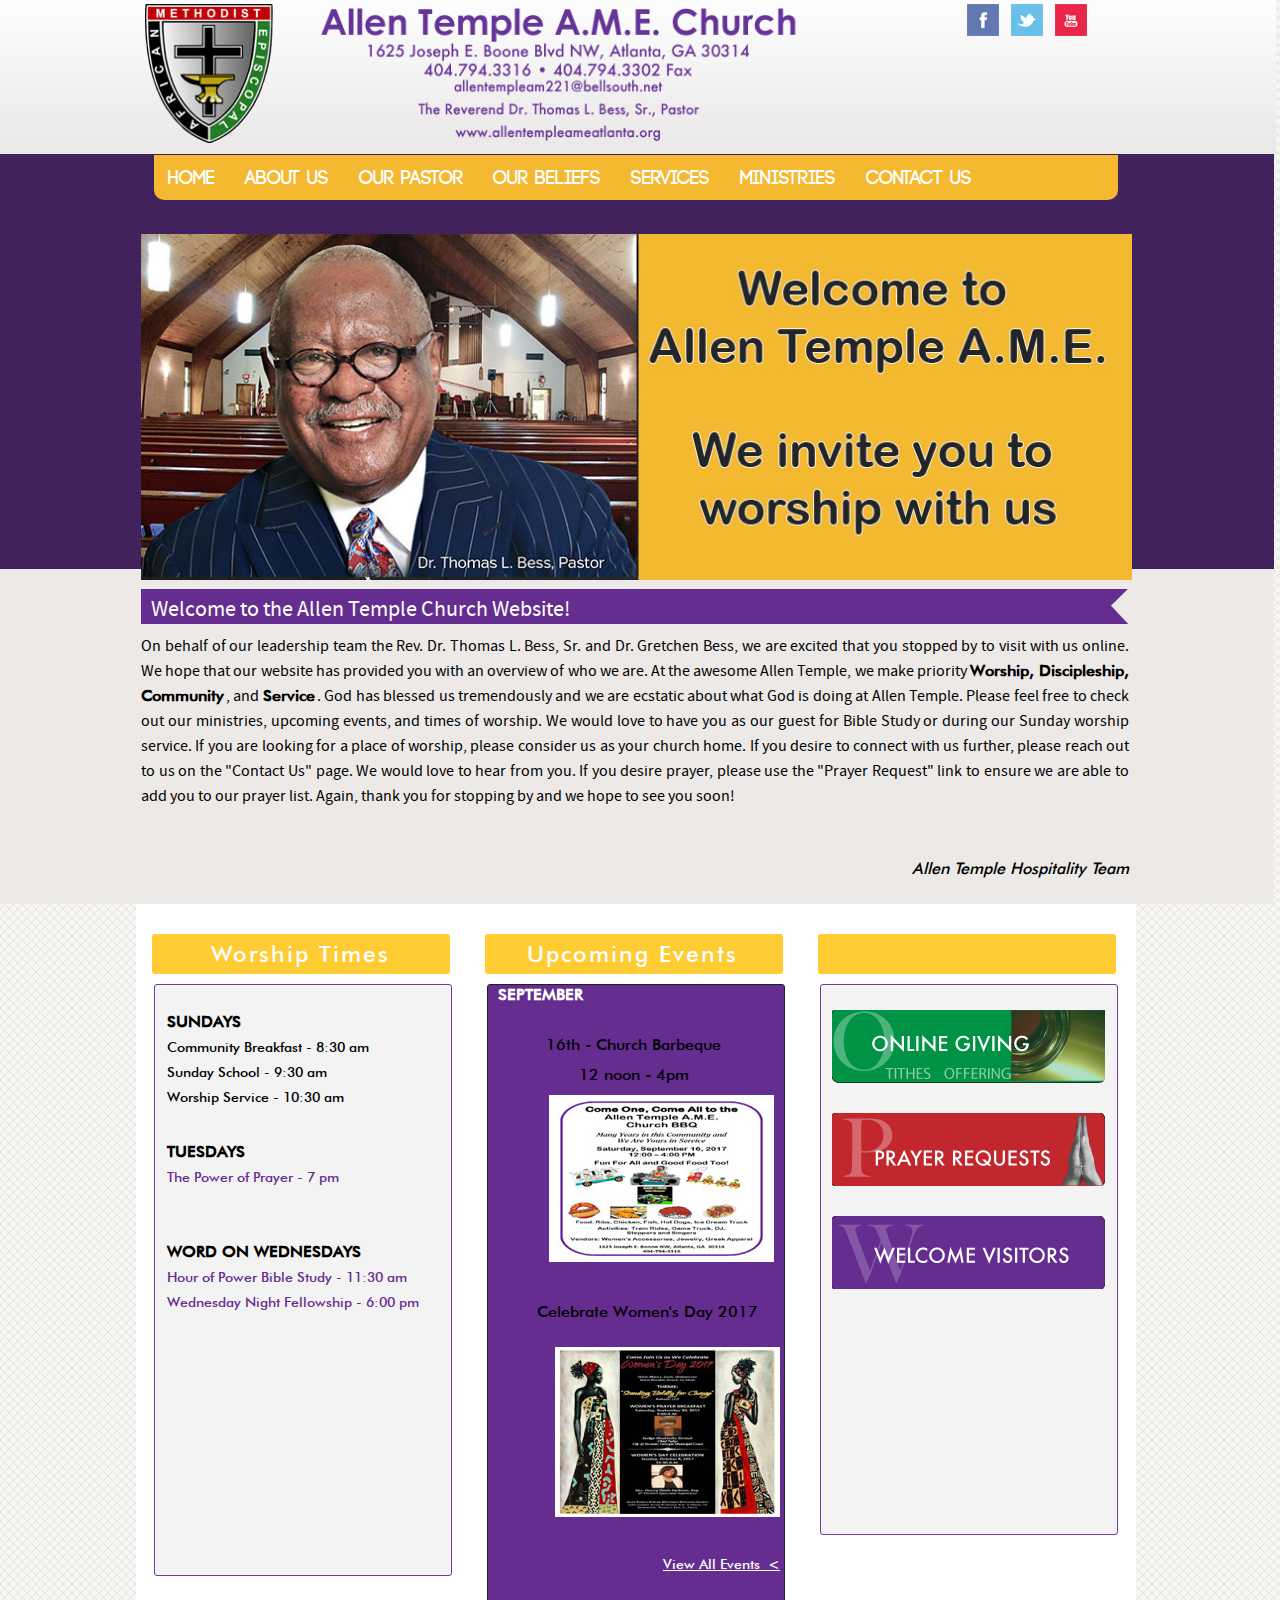
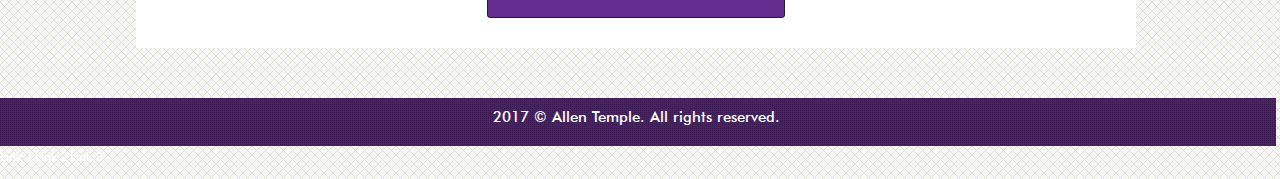
==== index.html @ 18a84fa6 "first commit" ====
<!DOCTYPE html PUBLIC "-//W3C//DTD XHTML 1.0 Transitional//EN" "http://www.w3.org/TR/xhtml1/DTD/xhtml1-transitional.dtd">
<html xmlns="http://www.w3.org/1999/xhtml">
<head>
<meta http-equiv="Content-Type" content="text/html; charset=UTF-8" />
<title>Allen Temple AME - Atlanta, Georgia</title>
<meta charset="utf-8">
<meta name="viewport" content="width=device-width, initial-scale=1">
<link rel="stylesheet" href="https://maxcdn.bootstrapcdn.com/bootstrap/3.4.1/css/bootstrap.min.css">
<script src="https://ajax.googleapis.com/ajax/libs/jquery/3.5.1/jquery.min.js"></script>
<script src="https://maxcdn.bootstrapcdn.com/bootstrap/3.4.1/js/bootstrap.min.js"></script>
<link href="css/style.css" rel="stylesheet" type="text/css" />
<style type="text/css">
<!--
.style2 {font-size: 14px}
.style5 {
	font-size: 16px;
	font-weight: bold;
}
a {
	font-size: 12px;
	color: #fff;
}
#wrapper #container .container_bottom_main .container_bottom .one_box .one_box_bottom2 a {
	font-size: 14px;
	font-style: normal;
	color: #fff;
	text-decoration: underline;
	text-align: right;
	margin-right: 3px;
}
</style>
<link href="CSS/Level1_Arial.css" rel="stylesheet" type="text/css" />
<style type="text/css">
<!--
body,td,th {
	font-size: 16px;
	color: #000000;
}
#wrapper #container .container_bottom_main .container_bottom .one_box .one_box_bottom2 .style7 {
	font-size: 16px;
	color: #FFFFFF;
}
.style8 {
	font-size: 16px;
	color: #000000;
}
.style11 {color: #FFFFFF; font-weight: bold; };
.style12 {color: #FFFFFF};
</style>
</head>

<body>
<div id="wrapper">

<!-- header part start -->
<div id="header">
<div class="header_part">
	<div class="logo">
    <a href="index.html"><img src="images/logo.png" alt="" /></a>    </div>
	<div class="header_right">
    	  	<div class="icon">
        <a href="https://www.facebook.com/pages/Allen-Temple-AME-Church-Atlanta/126102117435975" target="_blank"><img src="images/icon1.png" alt="" /></a>        </div>
        
    	<div class="icon">
        <a href="https://twitter.com/AllenTempleATL" target="_blank"><img src="images/icon2.png" alt="" /></a>        </div>
        
    	<div class="icon">
        <a href="http://www.youtube.com/channel/UCARsl1Y4GUv0Bp7AzdJs7Fw" target="_blank"><img src="images/icon3.png" alt="" /></a>        </div>
    
    </div>
   
    	</div>
</div>
<!-- header part end -->

<!-- container part start -->
<div id="container">	
	<div class="banner_main">
      <div class="banner_part">
        <button class="navbar-toggler" class="btn-" type="button" data-toggle="collapse" data-target="#navbarNav" aria-controls="navbarNav" aria-expanded="false" aria-label="Toggle navigation">
          <div class="nav-icon"></div>
          <div class="nav-icon"></div>
          <div class="nav-icon"></div>
        <span class="navbar-toggler-icon"></span>
        </button>
        <div class="collapse navbar-collapse" id="navbarNav">
          <div class="navbar">
            <div class="navigation">           <ul>
              <li><a href="index.html">Home</a></li>
              <li><a href="church_history.html">About Us</a></li>
              <li><a href="our_pastor.html">Our Pastor</a></li>
              <li><a href="our_beliefs.html">Our Beliefs</a></li>
              <li><a href="services.html">Services</a></li>
              <li><a href="ministries.html">Ministries</a></li>
              <li><a href="contact_us.html">Contact Us</a></li>
              </ul>
            </div>
          </div>
      </div>    
          <div class="banner">
			<link rel="stylesheet" href="banner/main.css">
					<ul id="demo" class="image_fader">
										
                    <li><img src="images/banner6.jpg" alt="" title=""/></li>
                   <!-- <li><img src="images/april1prayerbreakfast.jpg" alt="" title="prayer breakfast"/></li>
                    <li><img src="images/handelsmessiah.jpg" alt="" title=""/></li>
                    <li><img src="images/holyweek.jpg" alt="" title=""/></li>-->
                    <li><img src="images/banner.png" alt="" title=""/></li>
					<li><img src="images/banner2.jpg" alt="" title=""/></li>
					<li><img src="images/banner3.jpg" alt="" title=""/></li>
					<li><img src="images/banner4.jpg" alt="" title=""/></li>-->
			  </ul>
					<script src="http://ajax.googleapis.com/ajax/libs/jquery/1.10.2/jquery.min.js"></script>
	<script src="banner/main.js"></script>
            <!--img src="images/banner.png" alt="" /-->
            </div>
        </div>
    
    </div>
	<div class="container_top_main">
    <div class="container_top">
    	<div class="heading">
        <h1>Welcome to the Allen Temple  Church Website!</h1> 
        </div>
        <p class="style8">
        
 On behalf of our leadership team
          
          the Rev. Dr. Thomas L. Bess, Sr. and Dr. Gretchen Bess, we are excited that you stopped by to 
          
          visit with us online. We hope that our website has provided you with an overview of who we 
          
          are. At the awesome Allen Temple, we make priority <strong>Worship, Discipleship, Community</strong>, and 
          
          <strong>Service</strong>. God has blessed us tremendously and we are ecstatic about what God is doing at Allen 
          
          Temple. Please feel free to check out our ministries, upcoming events, and times of worship. We 
          
          would love to have you as our guest for Bible Study or during our Sunday worship service. If 
          
          you are looking for a place of worship, please consider us as your church home. If you desire to 
          
          connect with us further, please reach out to us on the "Contact Us" page. We would love to hear 
          
          from you. If you desire prayer, please use the "Prayer Request" link to ensure we are able to add 
          
        you to our prayer list. Again, thank you for stopping by and we hope to see you soon!</p>
        <h4 align="right"><em> </em></h4>
        <h4 align="right">&nbsp;</h4>
        <h4 align="right"><em>Allen Temple Hospitality Team</em></h4>
      </div>
	</div>
    <div class="container_bottom_main">
    	<div class="container_bottom">
        	<div class="one_box">
            	<div class="one_box_top">
                <h1 class="style5">Worship Times</h1>
              </div>                     

           	  <div class="one_box_bottom">
                <ul>
                <li><strong>SUNDAYS</strong><br />
                  <span class="style2">Community Breakfast - 8:30 am<br />
                  Sunday School - 9:30 am<br />
                Worship Service - 10:30 am</span></li>
                <li><strong>TUESDAYS</strong><br />
                The Power of Prayer - 7 pm<br />
                <br />
                <br />
                <strong>WORD ON WEDNESDAYS</strong><br />
                Hour of Power Bible Study - 11:30 am<br />
                Wednesday Night Fellowship - 6:00 pm<br />
                </li>
                
                <li><br />
                  <br />
                  </li>
                <li></li>
                <li></li>
                <li><br />
                </li>
                </ul>
                <br />
                <p>&nbsp;</p>
                
                <p>&nbsp;</p>
           	  </div>
                
            </div>
        	<div class="one_box">
            	<div class="one_box_top">
                <h1 class="style5">Upcoming Events</h1>
              </div>
              <div class="one_box_bottom2">
                
                <p class="style11">
                 SEPTEMBER</p>
              <!--  <p class="style11">1st -   Men's Prayer Breakfast  - 9am 
                </p>
               <br />
                <p align="center" class="style11"><img src="images/Prayer-Breakfast-Flyersm.jpg" width="230" height="241" /></p>
                <p class="style11">&nbsp;</p>
                <p class="style11">9th -   Handel's Messiah - 6pm</p>
                <p class="style11">&nbsp;</p>
                <p class="style11">10th -12th -   Holy Week Revival</p>-->
              <p align="center" class="style12"> <br />
                16th -              
              Church Barbeque 
              <p align="center" class="style12">12 noon - 4pm
              <p align="left" class="style12">              
              <table width="233" border="0" align="right">
                <tr>
                  <td >
                    <img src="images/Come Onesm.jpg" width="225" height="167" />
                  <p class="style12">&nbsp; </p></td>
                </tr>
              </table>
              <br clear="all" />
   <p align="right" class="style12">              
                     
               
              <table width="245" border="0" align="right">
                <tr>
                  <td height="170" align="right" valign="top">
                    <p align="left" class="style12">Celebrate Women's Day 2017</br>
                  <a href="images/WM-Day-Flyer-lg.jpg"><img src="images/WM-Day-Flyer-2.jpg" alt=" " width="225" height="170" align="top" /></a></td>
                </tr>
              </table> 
              <br clear="all" />
              <p align="right" class="style12"><a href="events.html">View All Events <
              </a>               
              </div>
                
          </div>
            <div class="one_box">
            	<div class="one_box_top">
                <h1></h1>
                </div>
                <div class="one_box_bottom">
                <ul>
                <li><a href="https://championsonlineform.wufoo.com/forms/allen-temple-ame-church-contributions/" target="_blank"><img src="images/img1.png" alt="" /></a></li>
                <li><a href="https://championsonlineform.wufoo.com/forms/prayer-requests-allen-temple-ame/" target="_blank"><img src="images/img2.png" alt="" /></a></li>
                <li><a href="https://championsonlineform.wufoo.com/forms/welcome-visitors-allen-temple/" target="_blank"><img src="images/img3.png" alt="" /></a><br /><br />
                  <br />
                </li>
                
               
                <li></li>
                <li></li>
                <li><br />
                    <br />
                  <br />
                  <br />
                </li>
                </ul>
                
              </div>
                
            </div>
          </div>
    </div>
</div>

<!-- container part end -->

<!-- footer part start -->
<div id="footer">
	<div class="footer_part">
    <p>2017 © Allen Temple. All rights reserved.</p>
	</div>
</div>

<!-- footer part end -->
<ul class="navbar-nav">
    <li class="nav-item">
      <a class="nav-link" href="#">Link 1</a>
    </li>
    <li class="nav-item">
      <a class="nav-link" href="#">Link 2</a>
    </li>
    <li class="nav-item">
      <a class="nav-link" href="#">Link 3</a>
    </li>
  </ul>
</nav>
</div>
</body>
</html>
---- css/style.css ----
@charset "utf-8";
/* CSS Document */
@font-face {
    font-family: 'code_boldregular';
    src: url('../fonts/code_bold-webfont.eot');
    src: url('../fonts/code_bold-webfont.eot?#iefix') format('embedded-opentype'),
         url('../fonts/code_bold-webfont.woff') format('woff'),
         url('../fonts/code_bold-webfont.ttf') format('truetype');
    font-weight: normal;
    font-style: normal;

}
@font-face {
    font-family: 'source_sans_proregular';
    src: url('../fonts/sourcesanspro-regular-webfont.eot');
    src: url('../fonts/sourcesanspro-regular-webfont.eot?#iefix') format('embedded-opentype'),
         url('../fonts/sourcesanspro-regular-webfont.woff') format('woff'),
         url('../fonts/sourcesanspro-regular-webfont.ttf') format('truetype');
    font-weight: normal;
    font-style: normal;

}
@font-face {
	font-family: 'tt0142m';
	src: url('../fonts/tt0142m.eot');
	src: local('../fonts/tt0142m'), url('../fonts/tt0142m.woff') format('woff'), url('../fonts/tt0142m.ttf') format('truetype');
}
*{
	line-height: 20px;
	margin: 0px;
	padding-top: 0px;
	padding-right: 2px;
	padding-bottom: 0px;
	padding-left: 0px;
	font-family: tt0142m;
	font-size: 16px;
	color: #000000;
}
h1,h2,h3,h4,h5,h6,a,ul,img{ margin:0px; padding:0px; font-weight:normal; outline:none;list-style:none; }
.clr  { clear:both; }
img a { border:none; }
.margn { margin:0 !important;}
a     { text-decoration:none; }
body  {
	margin:0px;
	padding:0px;
	font-family: tt0142m;
	background:url(../images/container_bottom.png) repeat;
	font-size: 15px;
}

#wrapper              { width:100% ; float:left;}


/*-- header part css start --*/

#header             { width:100% ; float:left; height:154px; background:#ebe8e8 url(../images/header_bg.png) repeat-x;}
.header_part        { width:1000px ; margin:auto; max-width: 100%; display: flex; justify-content: space-between;padding-left: 8px;}
.logo               { width:auto ; float:left; margin-top:4px; }
.logo img           { width:auto ;max-width: 100%; }
.header_right       { width: 180px;}
.icon               { width:auto ; float:left; margin:4px 0px 0px 10px; }
.icon img           { width:auto ; float:left;  }

/*-- container part css start --*/

#container          { width:100% ; float:left; }
.banner_main        { width:100% ; float:left; height:415px; background:url(../images/banner_bg.png) repeat;  }
.banner_part        { width:1000px ; margin:auto;max-width: 100%;}
.navigation         { width:100% ; float:left; height:45px; background:#f4b931 repeat; border-radius:0px 0px 10px 10px;margin-left: 2px;}   
.navigation ul      { width:auto ; float:left;} 
.navigation ul li   { width:auto ; float:left;} 
.navigation ul li a { width:auto ; float:left; font:normal 19px 'code_boldregular'; color:#fff; padding:13px 14px;  } 
.navigation ul li a:hover { width:auto ; float:left; font:normal 19px 'code_boldregular'; color:#652d90; padding:13px 14px;} 
.banner             { width:100% ; float:left; margin-top:10px;}
.banner img         { width:100% ; float:left;}
.container_top_main { width:100% ; float:left; background:#ece9e7 repeat; padding-bottom:25px;}
.container_top      { width:1000px ; margin:auto;max-width: 100%;padding-left: 5px;padding-right: 5px;}
.heading            { width:100% ; float:left;background:url(../images/arrow_right.png) no-repeat right; margin-top:20px;}
.heading h1         { width: 98%; float:left; height:35px;background:#652d90 repeat;font:normal 22px 'source_sans_proregular'; color:#fff; padding:6px 0px 0px 10px; overflow:hidden;}
.container_top p    {
	width:100%;
	float:left;
	color:#7f7979;
	text-transform:none;
	margin-top:10px;
	text-align:justify;
	font-family: 'source_sans_proregular';
	font-size: 14px;
	font-style: normal;
	line-height: 25px;
	font-weight: normal;
	font-variant: normal;
}

.container_bottom_main { width:100% ; float:left; padding-bottom:25px;}
.container_bottom      { width:1000px ; margin:auto; background:#fff repeat; 
padding-bottom:30px;max-width: 100%;display: flex;justify-content: space-between;}
.one_box               {
	width: 300px;
	margin-top:30px;
	margin: 30px auto 0px;
}  
.one_box_top           { width:100% ; float:left; height:40px; background:#ffcc33 repeat;border-radius:3px; } 
.one_box_top h1        { width:100% ; float:left;font:normal 23px/25px 'tt0142m'; color:#fff; text-align:center; padding:7px 0px; letter-spacing:2px;} 
.one_box_bottom        { width:100% ; float:left; min-height:360px; background:#f4f3f3 repeat; border:1px solid #743b9f;border-radius:3px; margin-top:10px;margin-left: 2px;} 
.one_box_bottom li        {
	width:96%;
	float:left;
	color:#652d90;
	text-align:left;
	padding:5px 0px;
	margin-top:20px;
	margin-left:4%;
	font-family: 'tt0142m';
	font-size: 14px;
	font-style: normal;
	line-height: 25px;
	font-weight: normal;
	font-variant: normal;
} 

.one_box_bottom2        {
	width:100%;
	float:left;
	min-height:360px;
	background:#652d90 repeat;
	border:1px solid #743b9f;
	border-radius:3px;
	margin-top:10px;
	border:1px solid #231f20;
	margin-left: 2px;
}
.one_box_bottom2 li        {
	width:96%;
	float:left;
	color:#fff;
	text-align:left;
	padding:5px 0px;
	margin-top:20px;
	margin-left:4%;
	font-family: 'tt0142m';
	font-size: 14px;
	font-style: normal;
	line-height: 25px;
	font-weight: normal;
	font-variant: normal;
}

.one_box_bottom2 a        { width:100% ; float:left;font:normal 26px/35px 'tt0142m'; color:#fff; text-align:center; padding:5px 0px; margin-top:20px;  }

/*-- footer part css start --*/

#footer               { width:100% ; float:left; height:auto; background:url(../images/banner_bg.png) repeat; padding:10px 0px; margin-top:25px; }
.footer_part         { width:1000px ; margin:auto;max-width: 100%;}
.footer_part p        { width:100% ; float:left;font:normal 15px 'tt0142m'; color:#fff; text-align:center; } 



/*-- church_history page css start --*/


.church_history      { width:1000px ; margin:auto; background:#fff repeat; padding-bottom:30px;max-width: 100%;padding-right: 0px;}
.heading2  { 

	float: none;

	background: url(../images/arrow_right.png) no-repeat right;

	margin-top: 10px;

	width: 300px;
	
}

.heading2 h1 { 

	height: 35px;

	background: #652d90 repeat;

	font: normal 24px 'source_sans_proregular';

	color: #fff;

	padding: 6px 0px 0px 10px;

	overflow: hidden;

	letter-spacing: 2px;

	width: 268px;
}
.heading2 h1 {
    width: 96%;
    float: left;
    height: 35px;
    background: #652d90 repeat;
    font: normal 24px 'source_sans_proregular';
    color: #fff;
    padding: 6px 0px 0px 10px;
    overflow: hidden;
    letter-spacing: 2px;
}
.heading2 {
    width: 50%;
    float: left;
    background: url(../images/arrow_right.png) no-repeat right;
    margin-top: 10px;
}
.img_lft {
    padding: 0px 10px 0px 10px;
}
.img_lft img         {
	width:auto;
	float:left;
	margin-right:10px;
	margin-top:5px;
	border-top-width: 3px;
	border-right-width: 3px;
	border-bottom-width: 3px;
	border-left-width: 3px;
	border-top-style: none;
	border-right-style: none;
	border-bottom-style: none;
	border-left-style: none;
}
.church_content      { width:100% ; float:left;}
.church_content h1   { width:auto ; float:left;font:normal 25px/24px 'tt0142m'; color:#7f7979; text-align:left; letter-spacing:1px; padding:10px 20px; text-align:justify; }
.church_content p    {
	width:auto;
	float:left;
	font:normal 15px/24px 'tt0142m';
	color:#7f7979;
	text-align:left;
	padding-top: 5px;
	padding-right: 5px;
	padding-bottom: 5px;
	padding-left: 5px;
}

/*-- our_brief page css start --*/

.article_div          { width:98% ; float:left; background:url(.--./images/minus.png) 0px 3px no-repeat; padding-left:0%; margin-left:1%; margin-top:20px;}
.article_div h1       {
	width:auto;
	float:left;
	color:#000000;
	text-align:left;
	letter-spacing:1px;
	padding:0px 18px;
	text-align:justify;
	text-transform:uppercase;
	font-family: 'tt0142m';
	font-size: 15px;
	font-style: normal;
	line-height: 22px;
	font-weight: normal;
	font-variant: normal;
}
.article_div p        { width:auto ; float:left;font:normal 15px/22px 'tt0142m'; color:#7f7979; text-align:left; letter-spacing:1px; padding:0px 20px; text-align:justify; }
.article_div2         { width:98% ; float:left; background:url(../images/plus.png) 0px 3px no-repeat; padding-left:1%; margin-left:1%; margin-top:20px;}
.article_div2 h1      { width:auto ; float:left;font:normal 15px/22px 'tt0142m'; color:#7f7979; text-align:left; letter-spacing:1px; padding:0px 20px; text-align:justify; text-transform:uppercase; }
.article_div2 p       { width:auto ; float:left;font:normal 15px/22px 'tt0142m'; color:#7f7979; text-align:left; letter-spacing:1px; padding:0px 20px; text-align:justify; }

/*-- our_paster page css start --*/
.our_paster        { width:41% ; margin:auto;}
.one_pic           { width:auto ; float:left; margin-top:50px; }
.one_pic img       { width:auto ; float:left; border:3px solid #663191; margin-right:10px; margin-top:5px;}

/*-- services page css start --*/

.upcoming         {
	width:70%;
	float:left;
	height:auto;
	border-radius:0px 0px 10px 10px;
	margin-top:15px;
	margin-left:20px;
}   
.upcoming ul      { width:auto ; float:left;} 
.upcoming ul li   { width:auto ; float:left; background:url(../images/li_bg.png) no-repeat left center; margin:3px 0px; padding-left:20px;} 
.upcoming ul li a { width:auto ; float:left; font:normal 17px 'tt0142m'; color:#7f7979; margin:3px 0px; letter-spacing:1px; } 
.view_all         { width:auto ; float:right;}
.view_all a       { width:auto ; float:left;font:normal 17px 'tt0142m'; color:#45255f; text-decoration:underline;}


/*-- events page css start --*/


.event_div           { width:100% ; float:left;  }
.one_event           { width:28% ; float:left; margin-left:4%;margin-top:30px; }
.one_event img       { width:97% ; float:left; border:3px solid #663191;}
.one_event p         { width:100% ; float:left;font:normal 15px/18px 'tt0142m'; color:#7f7979; text-align:center; letter-spacing:1px; margin-top:10px;}
.one_event h1         { width:100% ; float:left;font:normal 16px/22px 'tt0142m'; color:#663191; text-align:center; letter-spacing:1px; margin-top:10px;  }


/*-- contact page css start --*/

.contact_us           { width:75% ; float:left; margin-top:10px;  }
.one_field            { width:100% ; float:left; margin-top:15px;}
.one_field h1         { width:20% ; float:left;font:normal 15px/22px 'tt0142m'; color:#545252; text-align:left;  padding:4px 15px;  }
.one_field input      { width:40% ; float:left; height:30px; background:#f9f8f8 repeat; border:1px solid #e0dfdf;font:normal 15px 'tt0142m'; color:#bdbdbd; text-align:left; letter-spacing:1px; padding:0px 5px;  }
.one_field textarea   { width:65% ; float:left; height:190px; background:#f9f8f8 repeat; border:1px solid #e0dfdf;font:normal 15px 'tt0142m'; color:#bdbdbd; text-align:left; padding:0px 5px; resize:none;  }
.send_bttn            { width:35% ; float:left;  background:url(../images/send_bttn.jpg) repeat-x; border:none; margin-left:24%; margin-top:20px;font:normal 15px 'tt0142m'; color:#fff; padding:7px 0px; cursor:pointer;}
#wrapper #container .church_history .content .style1 u {
	color: #652D90;
}
.content{
	padding: 0px 0px 0px 8px;
	overflow: hidden;
}
#wrapper #container .container_top_main .container_top p {
	font-size: 16px;
	color: #000000;
}

img{
	max-width: 100%;
}
.image_fader{
	margin-left: 5px !important;
}
/*---------------------------------- waqar html start ------------------------------- */
.main-parent{
	width: 1000px;
	margin: 0 auto;
	max-width: 100%;
	background-color: white;
	height: 520px;
	overflow: hidden;
}
.section-one-parent {
    width: 666px;
    max-width: 100%;
    height: 500px;
    float: left;
    background-color: white;
}
.section-two-parent{
	width: 245px;
	max-width: 100%;
	float: right;
}
.heading-h1 h1{
	width: 60%;
float: left;
height: 41px;
background: #652d90 repeat;
font: normal 24px 'source_sans_proregular';
color: #fff;
padding: 6px 0px 0px 10px;
overflow: hidden;
letter-spacing: 2px;
}

.sunday-div{
	width: 222px;
	padding-right: 5px;
	float: left;
	height: 40px;
	color: white;
	padding-left: 5px;
}
.sec-one-child-one{
	width: 545px;
	height: 40px;
	margin-top: 45px;
}
.TUESDAY-div {
    width: 222px;
	float: left;
	padding-left: 5px;
}
.sec-two-child-one {
	height: 80px;
	margin-top: 39px;
}
.ser-school{
	float: left;
}
.WEDNESDAY-div{
	width: 222px;
	float: left;
	padding-left: 5px;
}
.heading-h1 {
    padding-top: 6px;
}
.sec-three-child-one {
    margin-top: 19px;
}
.parent-two-main{
	width: 1000px;
	max-width: 100%;
	background-color: white;
	margin: 0 auto;
}
.thats{
	color: #000000;
font-size: 15px;
font-style: normal;
text-align: left;
padding-left: 5px;
font-family: tt0142m;
line-height: 20px;
}
.child-five p{
	padding-left: 5px;
	padding-right: 10px;
}
.child-five {
    padding-top: 10px;
}
.child-fix{
	
}
.footer{
	width: 100%;
	float: left;
	height: auto;
	background: url(../images/banner_bg.png) repeat;
	padding: 10px 0px;
	margin-top: 25px;
}
.footer p {
    width: 100%;
    float: left;
    font: normal 15px 'tt0142m';
    color: #fff;
    text-align: center;
}
.navbar-nav{
	margin: 0px;
}
.nav-icon {
    width: 32px;
    height: 3px;
    background: black;
    margin-top: 2px;
}
.navbar-toggler {
    width: 40px;
    height: 25px;
}
.minis-parent {
    width: 1000px;
    margin: 0 auto;
    max-width: 100%;
    height: 525px;
    background-color: white;
	overflow: hidden;
	padding-right: 0px;
}
.child-mini-one {
    max-width: 1000px;
    height: 28px;
    border-bottom: 2px solid #652D90;
    border-top: 1px solid #652D90;
	margin-top: 29px;
	display: flex;
}
.title-one{
	max-width: 100%;
	padding-top: 4px;
	padding-right: 0px;
}
.title-two{
	max-width: 100%;
	padding-top: 4px;
	padding-right: 0px;
}
.title-three{
	max-width: 100%;
	padding-top: 4px;
	padding-right: 0px;
}
.child-mini-two{
	width: 250px;
	max-width: 100%;
	padding-right: 0px;
}
.child-mini-two:nth-child(2){
	background-color: #652d90;
}
.parent-sec-mini-two{
	display: flex;
	padding-right: 0px;
}
.child-mini-three{
	width: 445px;
	max-width: 100%;
	flex: 2;
	padding-right: 0px;
}
.child-mini-four{
	width: 259px;
	max-width: 100%;
	padding-right: 0px;
}
.child-mini-two p{
	padding-bottom: 18px;
	padding-left: 2px;
}
.mini-sectio-one {
    padding-right: 0px;
}
.child-mini-three p{
	padding-bottom: 18px;
	padding-left: 2px;
}
.child-mini-four p{
	padding-bottom: 20px;
	padding-left: 2px;
}
.child-mini-two p:nth-child(1) {
	padding-top: 2px;
	border-top: 1px solid #652d90;
	border-bottom: 2px solid #652d90;
}
.child-mini-three p:nth-child(1){
	padding-top: 2px;
	border-top: 1px solid #652d90;
	border-bottom: 2px solid #652d90;
}
.child-mini-four p:nth-child(1){
	border-top: 1px solid #652d90;
	border-bottom: 2px solid #652d90;
}

/* -------------------------------------waqar html closed -----------------------------------*/
/* media qureey */
@media screen and (max-width: 925px) {
	.sunday-div{
		width: 110px;
	}
	.TUESDAY-div{
		width: 110px;
	}
	.WEDNESDAY-div{
		width: 110px;
	}
	.section-one-parent{
		width: 555px;
	}
}

@media screen and (max-width: 900px) {
	.navigation ul li a {
		width: auto;
		font: normal 16px 'code_boldregular';
		color: #fff;
		padding: 13px 14px;
	}
	.navigation ul li a:hover {
		width: auto;
		font: normal 16px 'code_boldregular';
		color: #652d90;
		/* padding: 13px 14px;
		float: none; */
	}
}
@media screen and (max-width: 820px) {
	.section-one-parent{
		float: none;
	}
	.main-parent{
		height: 950px;
	}
	.section-two-parent{
		float: none;
		margin: 0 auto;
	}
	.section-one-parent{
		height: 350px;
	}
	
}
@media screen and (max-width: 768px) {
	.container_bottom{
		flex-direction: column;
	}
	.navigation{
		height: 300px;
	}
	.navigation ul li {
		float: none;
	}
	.section-parent-one {
		height: 960px;
	}
	.ser-child-two{
		float: left;
	}
	.ser-child-one{
		width: 100px;
	}
	.child-two-one {
		padding-top: 20px;
		margin-left: -70px;
	}
	.child-two-two {
		margin-left: -70px;
		padding-top: 10px;
	}
	.p-two {
		margin-bottom: 114px;
	}
	.child-two-three {
		width: 476px;
		margin-top: 50px;
	}
	.child-two-three {
		width: 476px;
		margin-top: 60px;
		margin-left: -70px;
	}
	.ser-child-three {
		margin-top: 320px;
	}
	.minis-parent .parent-sec-mini-two{
		flex-wrap: wrap;
		justify-content: center;
	}
	.minis-parent {
		width: 1000px;
		margin: 0 auto;
		max-width: 100%;
		height: auto;
		background-color: white;
		overflow: hidden;
		padding-right: 0px;
	}
	.heading2{
		width: 90%;
	}
	
	
}
@media screen and (max-width: 600px) {
	.heading-h1 h1 {
		width: 320px;
	}
	.ser-school{
		padding-left: 50px;
	}
	.sunday-div{
	float: none;
	height: 20px;	
	}
	.TUESDAY-div{
		float: none;
		height: 20px;		
	}
	.WEDNESDAY-div{
		float: none;
		height: 20px;
		padding-bottom: 31px;		
	}
	.section-one-parent{
		width: 350px;
	}
	.child-mini-two{
		width: 100%;
	}
	.child-mini-four{
		width: 100%;
	}
	.child-mini-two p:nth-child(1){
		padding-left: 5px;
	}
	.child-mini-two p{
		padding-left: 5px;
	}
	.title-two{
		padding-left: 5px;
	}
	.child-mini-three p{
		padding-left: 5px;
	}
	.child-mini-four p:nth-child(1){
		padding-left: 5px;
	}
	.child-mini-four p{
		padding-left: 5px;
	}
	.minis-parent{
		height: 1110px;
	}
	.church_history{
		height: 1350px;
	}

	
}
@media screen and (min-width: 768px) {
	.banner_part .navbar-toggler{
		display: none;
	}
	.navbar-toggler{
		display: none;
	}
	
}
---- banner/main.css ----
.image_fader {
list-style-type: none;
padding: 0;
 position: relative; 
}
.image_fader li {
margin: 0;
padding: 0;
position: absolute;
} .image_fader li  img{
margin: 0;
padding: 0;width:100%;
 }
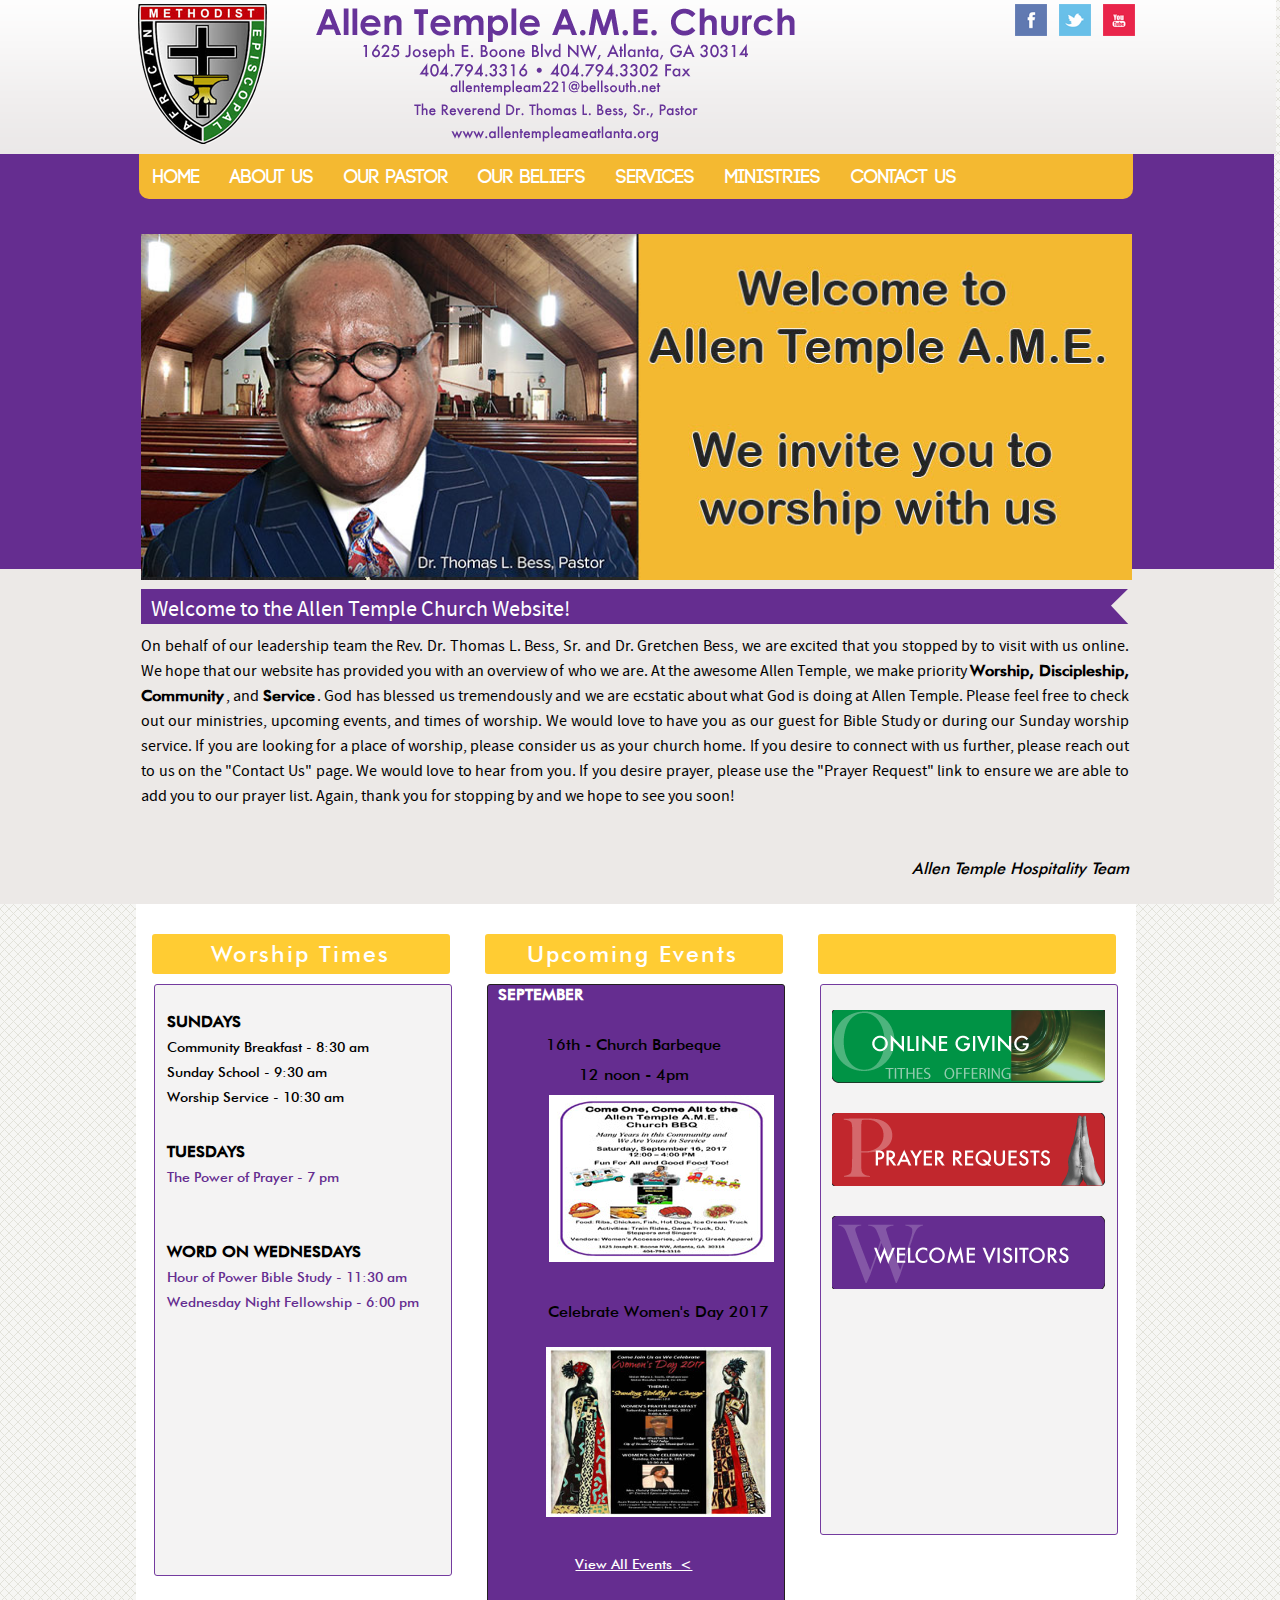
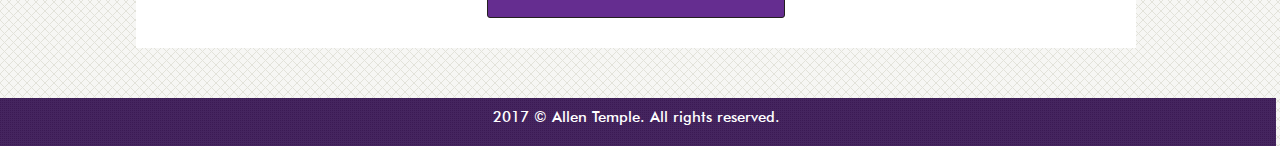
==== commit 6f6211ce: "home page issues" ====
--- a/index.html
+++ b/index.html
@@ -10,7 +10,7 @@
 <script src="https://maxcdn.bootstrapcdn.com/bootstrap/3.4.1/js/bootstrap.min.js"></script>
 <link href="css/style.css" rel="stylesheet" type="text/css" />
 <style type="text/css">
-<!--
+
 .style2 {font-size: 14px}
 .style5 {
 	font-size: 16px;
@@ -25,7 +25,7 @@
 	font-style: normal;
 	color: #fff;
 	text-decoration: underline;
-	text-align: right;
+	text-align: center;
 	margin-right: 3px;
 }
 </style>
@@ -208,9 +208,9 @@
               Church Barbeque 
               <p align="center" class="style12">12 noon - 4pm
               <p align="left" class="style12">              
-              <table width="233" border="0" align="right">
+              <table width="233" border="0" align="right" class="set-table">
                 <tr>
-                  <td >
+                  <td class="set-td">
                     <img src="images/Come Onesm.jpg" width="225" height="167" />
                   <p class="style12">&nbsp; </p></td>
                 </tr>
@@ -219,10 +219,10 @@
    <p align="right" class="style12">              
                      
                
-              <table width="245" border="0" align="right">
+              <table width="245" border="0" align="right" class="set-table">
                 <tr>
-                  <td height="170" align="right" valign="top">
-                    <p align="left" class="style12">Celebrate Women's Day 2017</br>
+                  <td height="170" align="right" valign="top" class="set-td">
+                    <p align="center" class="style12" class="center-p">Celebrate Women's Day 2017</br>
                   <a href="images/WM-Day-Flyer-lg.jpg"><img src="images/WM-Day-Flyer-2.jpg" alt=" " width="225" height="170" align="top" /></a></td>
                 </tr>
               </table> 
@@ -271,18 +271,5 @@
 </div>
 
 <!-- footer part end -->
-<ul class="navbar-nav">
-    <li class="nav-item">
-      <a class="nav-link" href="#">Link 1</a>
-    </li>
-    <li class="nav-item">
-      <a class="nav-link" href="#">Link 2</a>
-    </li>
-    <li class="nav-item">
-      <a class="nav-link" href="#">Link 3</a>
-    </li>
-  </ul>
-</nav>
-</div>
 </body>
 </html>
--- a/css/style.css
+++ b/css/style.css
@@ -55,19 +55,20 @@
 /*-- header part css start --*/
 
 #header             { width:100% ; float:left; height:154px; background:#ebe8e8 url(../images/header_bg.png) repeat-x;}
-.header_part        { width:1000px ; margin:auto; max-width: 100%; display: flex; justify-content: space-between;padding-left: 8px;}
+.header_part        { width:1000px ; margin:auto; max-width: 100%; display: flex; justify-content: space-between;padding-left: 1px;
+	padding-right: 0px;}
 .logo               { width:auto ; float:left; margin-top:4px; }
 .logo img           { width:auto ;max-width: 100%; }
-.header_right       { width: 180px;}
+.header_right       { padding-right: 0px;}
 .icon               { width:auto ; float:left; margin:4px 0px 0px 10px; }
 .icon img           { width:auto ; float:left;  }
 
 /*-- container part css start --*/
 
 #container          { width:100% ; float:left; }
-.banner_main        { width:100% ; float:left; height:415px; background:url(../images/banner_bg.png) repeat;  }
+.banner_main        { width:100% ; float:left; height:415px; background-color: #652d90 ;  }
 .banner_part        { width:1000px ; margin:auto;max-width: 100%;}
-.navigation         { width:100% ; float:left; height:45px; background:#f4b931 repeat; border-radius:0px 0px 10px 10px;margin-left: 2px;}   
+.navigation         { width:100% ; float:left; height:45px; background:#f4b931 repeat; border-radius:0px 0px 10px 10px;margin-left: 2px;margin-top: -1px;}   
 .navigation ul      { width:auto ; float:left;} 
 .navigation ul li   { width:auto ; float:left;} 
 .navigation ul li a { width:auto ; float:left; font:normal 19px 'code_boldregular'; color:#fff; padding:13px 14px;  } 
@@ -434,10 +435,11 @@
 	margin: 0px;
 }
 .nav-icon {
-    width: 32px;
-    height: 3px;
-    background: black;
-    margin-top: 2px;
+	width: 32px;
+	height: 3px;
+	background-color: #fc3;
+	margin-left: 4px;
+	margin-top: 4px;
 }
 .navbar-toggler {
     width: 40px;
@@ -527,7 +529,9 @@
 	border-top: 1px solid #652d90;
 	border-bottom: 2px solid #652d90;
 }
-
+.navbar-collapse{
+	padding: 0px;
+}
 /* -------------------------------------waqar html closed -----------------------------------*/
 /* media qureey */
 @media screen and (max-width: 925px) {
@@ -548,7 +552,7 @@
 @media screen and (max-width: 900px) {
 	.navigation ul li a {
 		width: auto;
-		font: normal 16px 'code_boldregular';
+		font: normal 15px 'code_boldregular';
 		color: #fff;
 		padding: 13px 14px;
 	}
@@ -634,8 +638,46 @@
 	.heading2{
 		width: 90%;
 	}
-	
-	
+	#header     {
+		height: auto;
+		padding-bottom: 10px;
+	}
+	.header_part{
+		flex-wrap: wrap;
+	}
+	.banner_main .banner_part{
+		position: relative;
+	}
+	.navbar-toggler {
+		width: 40px;
+		height: 25px;
+		position: absolute;
+		right: 0px;
+		top: -35px;
+		background-color: #652d90;
+		border: 0px;
+	}
+	.header_right {
+		width: 180px;
+		padding-top: 8px;
+	}
+	#navbarNav .navbar{
+		margin-left: -5px;
+	}
+	.logo{
+		margin: 0 auto;
+	}
+	.set-table {
+		width: 100%;
+	}
+	.set-td {
+		width: 100%;
+		margin: 0 auto;
+		text-align: center;
+	}
+	.center-p{
+		text-align: center;
+	}
 }
 @media screen and (max-width: 600px) {
 	.heading-h1 h1 {
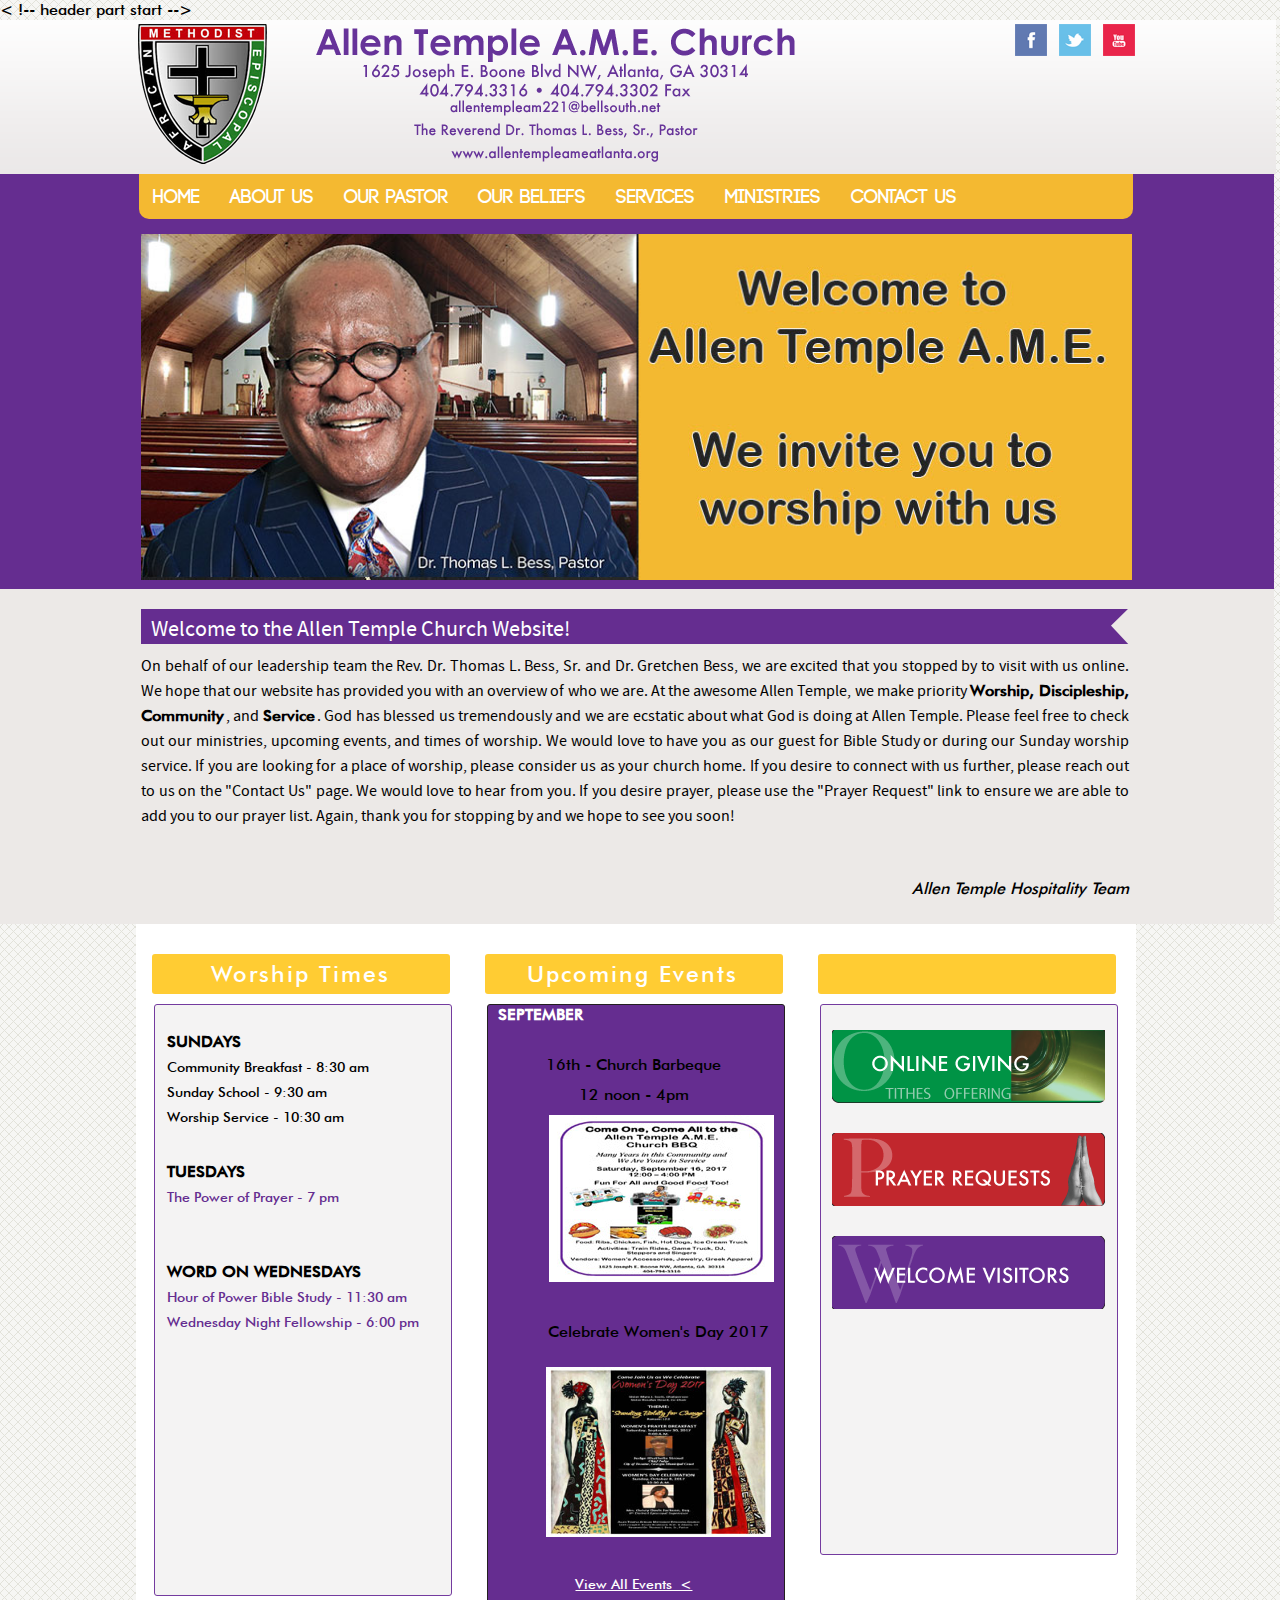
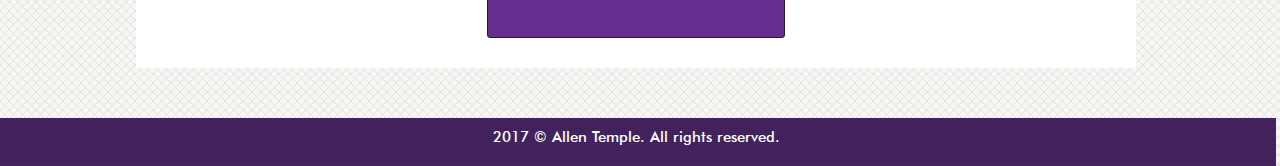
==== commit 923b511c: "all changes slider or header k ilawa" ====
--- a/index.html
+++ b/index.html
@@ -1,201 +1,222 @@
-<!DOCTYPE html PUBLIC "-//W3C//DTD XHTML 1.0 Transitional//EN" "http://www.w3.org/TR/xhtml1/DTD/xhtml1-transitional.dtd">
+<!DOCTYPE html
+  PUBLIC "-//W3C//DTD XHTML 1.0 Transitional//EN" "http://www.w3.org/TR/xhtml1/DTD/xhtml1-transitional.dtd">
 <html xmlns="http://www.w3.org/1999/xhtml">
+
 <head>
-<meta http-equiv="Content-Type" content="text/html; charset=UTF-8" />
-<title>Allen Temple AME - Atlanta, Georgia</title>
-<meta charset="utf-8">
-<meta name="viewport" content="width=device-width, initial-scale=1">
-<link rel="stylesheet" href="https://maxcdn.bootstrapcdn.com/bootstrap/3.4.1/css/bootstrap.min.css">
-<script src="https://ajax.googleapis.com/ajax/libs/jquery/3.5.1/jquery.min.js"></script>
-<script src="https://maxcdn.bootstrapcdn.com/bootstrap/3.4.1/js/bootstrap.min.js"></script>
-<link href="css/style.css" rel="stylesheet" type="text/css" />
-<style type="text/css">
-
-.style2 {font-size: 14px}
-.style5 {
-	font-size: 16px;
-	font-weight: bold;
-}
-a {
-	font-size: 12px;
-	color: #fff;
-}
-#wrapper #container .container_bottom_main .container_bottom .one_box .one_box_bottom2 a {
-	font-size: 14px;
-	font-style: normal;
-	color: #fff;
-	text-decoration: underline;
-	text-align: center;
-	margin-right: 3px;
-}
-</style>
-<link href="CSS/Level1_Arial.css" rel="stylesheet" type="text/css" />
-<style type="text/css">
-<!--
-body,td,th {
-	font-size: 16px;
-	color: #000000;
-}
-#wrapper #container .container_bottom_main .container_bottom .one_box .one_box_bottom2 .style7 {
-	font-size: 16px;
-	color: #FFFFFF;
-}
-.style8 {
-	font-size: 16px;
-	color: #000000;
-}
-.style11 {color: #FFFFFF; font-weight: bold; };
-.style12 {color: #FFFFFF};
-</style>
-</head>
-
-<body>
-<div id="wrapper">
-
-<!-- header part start -->
-<div id="header">
-<div class="header_part">
-	<div class="logo">
-    <a href="index.html"><img src="images/logo.png" alt="" /></a>    </div>
-	<div class="header_right">
-    	  	<div class="icon">
-        <a href="https://www.facebook.com/pages/Allen-Temple-AME-Church-Atlanta/126102117435975" target="_blank"><img src="images/icon1.png" alt="" /></a>        </div>
-        
-    	<div class="icon">
-        <a href="https://twitter.com/AllenTempleATL" target="_blank"><img src="images/icon2.png" alt="" /></a>        </div>
-        
-    	<div class="icon">
-        <a href="http://www.youtube.com/channel/UCARsl1Y4GUv0Bp7AzdJs7Fw" target="_blank"><img src="images/icon3.png" alt="" /></a>        </div>
-    
-    </div>
-   
-    	</div>
-</div>
-<!-- header part end -->
-
-<!-- container part start -->
-<div id="container">	
-	<div class="banner_main">
+  <meta http-equiv="Content-Type" content="text/html; charset=UTF-8" />
+  <title>Allen Temple AME - Atlanta, Georgia</title>
+  <meta charset="utf-8">
+  <meta name="viewport" content="width=device-width, initial-scale=1">
+  <link rel="stylesheet" href="https://maxcdn.bootstrapcdn.com/bootstrap/3.4.1/css/bootstrap.min.css">
+  <script src="https://ajax.googleapis.com/ajax/libs/jquery/3.5.1/jquery.min.js"></script>
+  <script src="https://maxcdn.bootstrapcdn.com/bootstrap/3.4.1/js/bootstrap.min.js"></script>
+  <link href="css/style.css" rel="stylesheet" type="text/css" />
+  <style type="text/css">
+    .style2 {
+      font-size: 14px
+    }
+
+    .style5 {
+      font-size: 16px;
+      font-weight: bold;
+    }
+
+    a {
+      font-size: 12px;
+      color: #fff;
+    }
+
+    #wrapper #container .container_bottom_main .container_bottom .one_box .one_box_bottom2 a {
+      font-size: 14px;
+      font-style: normal;
+      color: #fff;
+      text-decoration: underline;
+      text-align: center;
+      margin-right: 3px;
+    }
+  </style>
+  <link href="CSS/Level1_Arial.css" rel="stylesheet" type="text/css" />
+  <style type="text/css">
+    <!--
+    body,
+    td,
+    th {
+      font-size: 16px;
+      color: #000000;
+    }
+
+    #wrapper #container .container_bottom_main .container_bottom .one_box .one_box_bottom2 .style7 {
+      font-size: 16px;
+      color: #FFFFFF;
+    }
+
+    .style8 {
+      font-size: 16px;
+      color: #000000;
+    }
+
+    .style11 {
+      color: #FFFFFF;
+      font-weight: bold;
+    }
+
+    ;
+
+    .style12 {
+      color: #FFFFFF
+    }
+
+    ;
+    </style></head><body><div id="wrapper">< !-- header part start
+    -->
+  <div id="header">
+    <div class="header_part">
+      <div class="logo">
+        <a href="index.html"><img src="images/logo.png" alt="" /></a> </div>
+      <div class="header_right">
+        <div class="icon">
+          <a href="https://www.facebook.com/pages/Allen-Temple-AME-Church-Atlanta/126102117435975" target="_blank"><img
+              src="images/icon1.png" alt="" /></a> </div>
+
+        <div class="icon">
+          <a href="https://twitter.com/AllenTempleATL" target="_blank"><img src="images/icon2.png" alt="" /></a> </div>
+
+        <div class="icon">
+          <a href="http://www.youtube.com/channel/UCARsl1Y4GUv0Bp7AzdJs7Fw" target="_blank"><img src="images/icon3.png"
+              alt="" /></a> </div>
+
+      </div>
+
+    </div>
+  </div>
+  <!-- header part end -->
+
+  <!-- container part start -->
+  <div id="container">
+    <div class="banner_main">
       <div class="banner_part">
-        <button class="navbar-toggler" class="btn-" type="button" data-toggle="collapse" data-target="#navbarNav" aria-controls="navbarNav" aria-expanded="false" aria-label="Toggle navigation">
+        <button class="navbar-toggler" class="btn-" type="button" data-toggle="collapse" data-target="#navbarNav"
+          aria-controls="navbarNav" aria-expanded="false" aria-label="Toggle navigation">
           <div class="nav-icon"></div>
           <div class="nav-icon"></div>
           <div class="nav-icon"></div>
-        <span class="navbar-toggler-icon"></span>
+          <span class="navbar-toggler-icon"></span>
         </button>
         <div class="collapse navbar-collapse" id="navbarNav">
           <div class="navbar">
-            <div class="navigation">           <ul>
-              <li><a href="index.html">Home</a></li>
-              <li><a href="church_history.html">About Us</a></li>
-              <li><a href="our_pastor.html">Our Pastor</a></li>
-              <li><a href="our_beliefs.html">Our Beliefs</a></li>
-              <li><a href="services.html">Services</a></li>
-              <li><a href="ministries.html">Ministries</a></li>
-              <li><a href="contact_us.html">Contact Us</a></li>
+            <div class="navigation">
+              <ul>
+                <li><a href="index.html">Home</a></li>
+                <li><a href="church_history.html">About Us</a></li>
+                <li><a href="our_pastor.html">Our Pastor</a></li>
+                <li><a href="our_beliefs.html">Our Beliefs</a></li>
+                <li><a href="services.html">Services</a></li>
+                <li><a href="ministries.html">Ministries</a></li>
+                <li><a href="contact_us.html">Contact Us</a></li>
               </ul>
             </div>
           </div>
-      </div>    
-          <div class="banner">
-			<link rel="stylesheet" href="banner/main.css">
-					<ul id="demo" class="image_fader">
-										
-                    <li><img src="images/banner6.jpg" alt="" title=""/></li>
-                   <!-- <li><img src="images/april1prayerbreakfast.jpg" alt="" title="prayer breakfast"/></li>
+        </div>
+        <div class="banner">
+          <link rel="stylesheet" href="banner/main.css">
+          <ul id="demo" class="image_fader">
+
+            <li><img src="images/banner6.jpg" alt="" title="" /></li>
+            <!-- <li><img src="images/april1prayerbreakfast.jpg" alt="" title="prayer breakfast"/></li>
                     <li><img src="images/handelsmessiah.jpg" alt="" title=""/></li>
                     <li><img src="images/holyweek.jpg" alt="" title=""/></li>-->
-                    <li><img src="images/banner.png" alt="" title=""/></li>
-					<li><img src="images/banner2.jpg" alt="" title=""/></li>
-					<li><img src="images/banner3.jpg" alt="" title=""/></li>
-					<li><img src="images/banner4.jpg" alt="" title=""/></li>-->
-			  </ul>
-					<script src="http://ajax.googleapis.com/ajax/libs/jquery/1.10.2/jquery.min.js"></script>
-	<script src="banner/main.js"></script>
-            <!--img src="images/banner.png" alt="" /-->
-            </div>
-        </div>
-    
-    </div>
-	<div class="container_top_main">
-    <div class="container_top">
-    	<div class="heading">
-        <h1>Welcome to the Allen Temple  Church Website!</h1> 
+            <li><img src="images/banner.png" alt="" title="" /></li>
+            <li><img src="images/banner2.jpg" alt="" title="" /></li>
+            <li><img src="images/banner3.jpg" alt="" title="" /></li>
+            <li><img src="images/banner4.jpg" alt="" title="" /></li>
+          </ul>
+          <script src="http://ajax.googleapis.com/ajax/libs/jquery/1.10.2/jquery.min.js"></script>
+          <script src="banner/main.js"></script>
+          <!--img src="images/banner.png" alt="" /-->
+        </div>
+        
+      </div>
+      <div class="clearfix"></div>
+    </div>
+    <div class="container_top_main">
+      <div class="container_top">
+        <div class="heading">
+          <h1>Welcome to the Allen Temple Church Website!</h1>
         </div>
         <p class="style8">
-        
- On behalf of our leadership team
-          
-          the Rev. Dr. Thomas L. Bess, Sr. and Dr. Gretchen Bess, we are excited that you stopped by to 
-          
-          visit with us online. We hope that our website has provided you with an overview of who we 
-          
-          are. At the awesome Allen Temple, we make priority <strong>Worship, Discipleship, Community</strong>, and 
-          
-          <strong>Service</strong>. God has blessed us tremendously and we are ecstatic about what God is doing at Allen 
-          
-          Temple. Please feel free to check out our ministries, upcoming events, and times of worship. We 
-          
-          would love to have you as our guest for Bible Study or during our Sunday worship service. If 
-          
-          you are looking for a place of worship, please consider us as your church home. If you desire to 
-          
-          connect with us further, please reach out to us on the "Contact Us" page. We would love to hear 
-          
-          from you. If you desire prayer, please use the "Prayer Request" link to ensure we are able to add 
-          
-        you to our prayer list. Again, thank you for stopping by and we hope to see you soon!</p>
+
+          On behalf of our leadership team
+
+          the Rev. Dr. Thomas L. Bess, Sr. and Dr. Gretchen Bess, we are excited that you stopped by to
+
+          visit with us online. We hope that our website has provided you with an overview of who we
+
+          are. At the awesome Allen Temple, we make priority <strong>Worship, Discipleship, Community</strong>, and
+
+          <strong>Service</strong>. God has blessed us tremendously and we are ecstatic about what God is doing at Allen
+
+          Temple. Please feel free to check out our ministries, upcoming events, and times of worship. We
+
+          would love to have you as our guest for Bible Study or during our Sunday worship service. If
+
+          you are looking for a place of worship, please consider us as your church home. If you desire to
+
+          connect with us further, please reach out to us on the "Contact Us" page. We would love to hear
+
+          from you. If you desire prayer, please use the "Prayer Request" link to ensure we are able to add
+
+          you to our prayer list. Again, thank you for stopping by and we hope to see you soon!</p>
         <h4 align="right"><em> </em></h4>
         <h4 align="right">&nbsp;</h4>
         <h4 align="right"><em>Allen Temple Hospitality Team</em></h4>
       </div>
-	</div>
+    </div>
     <div class="container_bottom_main">
-    	<div class="container_bottom">
-        	<div class="one_box">
-            	<div class="one_box_top">
-                <h1 class="style5">Worship Times</h1>
-              </div>                     
-
-           	  <div class="one_box_bottom">
-                <ul>
-                <li><strong>SUNDAYS</strong><br />
-                  <span class="style2">Community Breakfast - 8:30 am<br />
+      <div class="container_bottom">
+        <div class="one_box">
+          <div class="one_box_top">
+            <h1 class="style5">Worship Times</h1>
+          </div>
+
+          <div class="one_box_bottom">
+            <ul>
+              <li><strong>SUNDAYS</strong><br />
+                <span class="style2">Community Breakfast - 8:30 am<br />
                   Sunday School - 9:30 am<br />
-                Worship Service - 10:30 am</span></li>
-                <li><strong>TUESDAYS</strong><br />
+                  Worship Service - 10:30 am</span></li>
+              <li><strong>TUESDAYS</strong><br />
                 The Power of Prayer - 7 pm<br />
                 <br />
                 <br />
                 <strong>WORD ON WEDNESDAYS</strong><br />
                 Hour of Power Bible Study - 11:30 am<br />
                 Wednesday Night Fellowship - 6:00 pm<br />
-                </li>
-                
-                <li><br />
-                  <br />
-                  </li>
-                <li></li>
-                <li></li>
-                <li><br />
-                </li>
-                </ul>
-                <br />
-                <p>&nbsp;</p>
-                
-                <p>&nbsp;</p>
-           	  </div>
-                
-            </div>
-        	<div class="one_box">
-            	<div class="one_box_top">
-                <h1 class="style5">Upcoming Events</h1>
-              </div>
-              <div class="one_box_bottom2">
-                
-                <p class="style11">
-                 SEPTEMBER</p>
-              <!--  <p class="style11">1st -   Men's Prayer Breakfast  - 9am 
+              </li>
+
+              <li><br />
+                <br />
+              </li>
+              <li></li>
+              <li></li>
+              <li><br />
+              </li>
+            </ul>
+            <br />
+            <p>&nbsp;</p>
+
+            <p>&nbsp;</p>
+          </div>
+
+        </div>
+        <div class="one_box">
+          <div class="one_box_top">
+            <h1 class="style5">Upcoming Events</h1>
+          </div>
+          <div class="one_box_bottom2">
+
+            <p class="style11">
+               SEPTEMBER</p>
+            <!--  <p class="style11">1st -   Men's Prayer Breakfast  - 9am 
                 </p>
                <br />
                 <p align="center" class="style11"><img src="images/Prayer-Breakfast-Flyersm.jpg" width="230" height="241" /></p>
@@ -203,73 +224,79 @@
                 <p class="style11">9th -   Handel's Messiah - 6pm</p>
                 <p class="style11">&nbsp;</p>
                 <p class="style11">10th -12th -   Holy Week Revival</p>-->
-              <p align="center" class="style12"> <br />
-                16th -              
-              Church Barbeque 
-              <p align="center" class="style12">12 noon - 4pm
-              <p align="left" class="style12">              
-              <table width="233" border="0" align="right" class="set-table">
-                <tr>
-                  <td class="set-td">
-                    <img src="images/Come Onesm.jpg" width="225" height="167" />
-                  <p class="style12">&nbsp; </p></td>
-                </tr>
-              </table>
-              <br clear="all" />
-   <p align="right" class="style12">              
-                     
-               
-              <table width="245" border="0" align="right" class="set-table">
-                <tr>
-                  <td height="170" align="right" valign="top" class="set-td">
-                    <p align="center" class="style12" class="center-p">Celebrate Women's Day 2017</br>
-                  <a href="images/WM-Day-Flyer-lg.jpg"><img src="images/WM-Day-Flyer-2.jpg" alt=" " width="225" height="170" align="top" /></a></td>
-                </tr>
-              </table> 
-              <br clear="all" />
-              <p align="right" class="style12"><a href="events.html">View All Events <
-              </a>               
-              </div>
-                
-          </div>
-            <div class="one_box">
-            	<div class="one_box_top">
-                <h1></h1>
-                </div>
-                <div class="one_box_bottom">
-                <ul>
-                <li><a href="https://championsonlineform.wufoo.com/forms/allen-temple-ame-church-contributions/" target="_blank"><img src="images/img1.png" alt="" /></a></li>
-                <li><a href="https://championsonlineform.wufoo.com/forms/prayer-requests-allen-temple-ame/" target="_blank"><img src="images/img2.png" alt="" /></a></li>
-                <li><a href="https://championsonlineform.wufoo.com/forms/welcome-visitors-allen-temple/" target="_blank"><img src="images/img3.png" alt="" /></a><br /><br />
-                  <br />
-                </li>
-                
-               
-                <li></li>
-                <li></li>
-                <li><br />
-                    <br />
-                  <br />
-                  <br />
-                </li>
-                </ul>
-                
-              </div>
-                
-            </div>
-          </div>
-    </div>
-</div>
-
-<!-- container part end -->
-
-<!-- footer part start -->
-<div id="footer">
-	<div class="footer_part">
-    <p>2017 © Allen Temple. All rights reserved.</p>
-	</div>
-</div>
-
-<!-- footer part end -->
-</body>
-</html>
+            <p align="center" class="style12"> <br />
+              16th -
+              Church Barbeque
+            <p align="center" class="style12">12 noon - 4pm
+            <p align="left" class="style12">
+            <table width="233" border="0" align="right" class="set-table">
+              <tr>
+                <td class="set-td">
+                  <img src="images/Come Onesm.jpg" width="225" height="167" />
+                  <p class="style12">&nbsp; </p>
+                </td>
+              </tr>
+            </table>
+            <br clear="all" />
+            <p align="right" class="style12">
+
+
+            <table width="245" border="0" align="right" class="set-table">
+              <tr>
+                <td height="170" align="right" valign="top" class="set-td">
+                  <p align="center" class="style12" class="center-p">Celebrate Women's Day 2017</br>
+                    <a href="images/WM-Day-Flyer-lg.jpg"><img src="images/WM-Day-Flyer-2.jpg" alt=" " width="225"
+                        height="170" align="top" /></a>
+                </td>
+              </tr>
+            </table>
+            <br clear="all" />
+            <p align="right" class="style12"><a href="events.html">View All Events < </a> 
+          </div>
+
+        </div>
+        <div class="one_box">
+          <div class="one_box_top">
+            <h1></h1>
+          </div>
+          <div class="one_box_bottom">
+            <ul>
+              <li><a href="https://championsonlineform.wufoo.com/forms/allen-temple-ame-church-contributions/"
+                  target="_blank"><img src="images/img1.png" alt="" /></a></li>
+              <li><a href="https://championsonlineform.wufoo.com/forms/prayer-requests-allen-temple-ame/"
+                  target="_blank"><img src="images/img2.png" alt="" /></a></li>
+              <li><a href="https://championsonlineform.wufoo.com/forms/welcome-visitors-allen-temple/"
+                  target="_blank"><img src="images/img3.png" alt="" /></a><br /><br />
+                <br />
+              </li>
+
+
+              <li></li>
+              <li></li>
+              <li><br />
+                <br />
+                <br />
+                <br />
+              </li>
+            </ul>
+
+          </div>
+
+        </div>
+      </div>
+    </div>
+  </div>
+
+  <!-- container part end -->
+
+  <!-- footer part start -->
+  <div id="footer">
+    <div class="footer_part">
+      <p>2017 © Allen Temple. All rights reserved.</p>
+    </div>
+  </div>
+
+  <!-- footer part end -->
+  </body>
+
+</html>--- a/css/style.css
+++ b/css/style.css
@@ -155,13 +155,20 @@
 #footer               { width:100% ; float:left; height:auto; background:url(../images/banner_bg.png) repeat; padding:10px 0px; margin-top:25px; }
 .footer_part         { width:1000px ; margin:auto;max-width: 100%;}
 .footer_part p        { width:100% ; float:left;font:normal 15px 'tt0142m'; color:#fff; text-align:center; } 
-
+.clearfix{
+	clear: both;
+}
+.clearfix::after {
+    display: block;
+    content: "";
+    clear: both;
+  }
 
 
 /*-- church_history page css start --*/
 
 
-.church_history      { width:1000px ; margin:auto; background:#fff repeat; padding-bottom:30px;max-width: 100%;padding-right: 0px;}
+.church_history      { width:1000px ; margin:auto; background:#fff repeat; padding-bottom:30px;max-width: 100%;padding-right: 0px;position: relative;}
 .heading2  { 
 
 	float: none;
@@ -416,6 +423,12 @@
 .child-fix{
 	
 }
+.navbar {
+    position: relative;
+    min-height: 50px;
+    margin-bottom: 0px;
+    border: 1px solid transparent;
+}
 .footer{
 	width: 100%;
 	float: left;
@@ -532,6 +545,9 @@
 .navbar-collapse{
 	padding: 0px;
 }
+#navbarNav .navbar{
+	margin-bottom: 0px;
+}
 /* -------------------------------------waqar html closed -----------------------------------*/
 /* media qureey */
 @media screen and (max-width: 925px) {
@@ -663,6 +679,7 @@
 	}
 	#navbarNav .navbar{
 		margin-left: -5px;
+		margin-bottom: 0px;
 	}
 	.logo{
 		margin: 0 auto;
@@ -678,6 +695,12 @@
 	.center-p{
 		text-align: center;
 	}
+	.banner_main .banner_part {
+		position: relative;
+	}
+	.church_history{
+		position: relative;
+	}
 }
 @media screen and (max-width: 600px) {
 	.heading-h1 h1 {
@@ -730,7 +753,7 @@
 		height: 1110px;
 	}
 	.church_history{
-		height: 1350px;
+		height: auto;
 	}
 
 	
